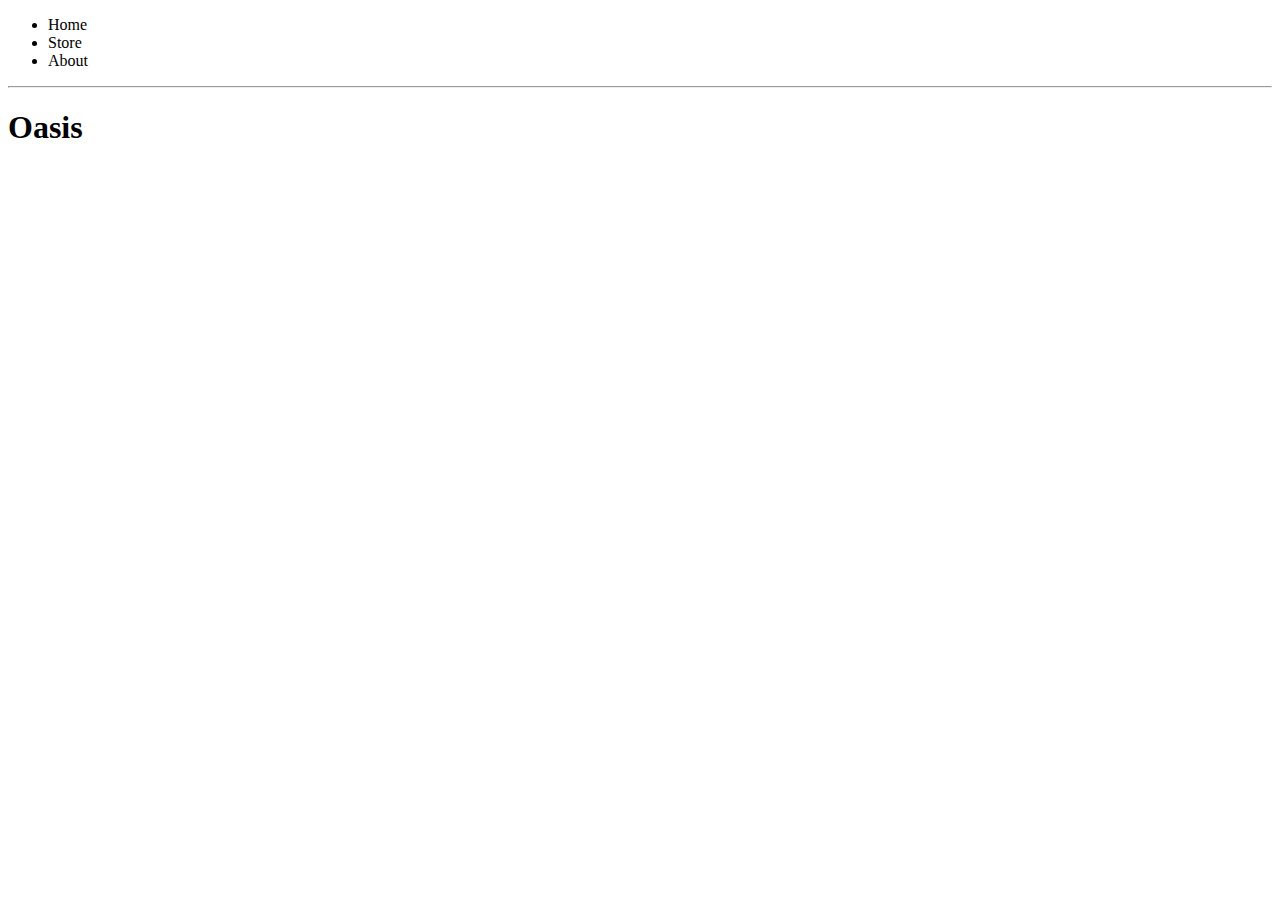
==== about.html @ 6646075c "renamed page" ====
<!DOCTYPE html>
<html lang="en">

    <Head>
        <meta charset="UTF-8">
        <title>Oasis</title>
        <link rel="stylesheet" href="styles.css" />
    </Head>
<body>
    <header>
        <nav>
            <ul>
                <li>Home</li>
                <li>Store</li>
                <li>About</li>
            </ul>
        </nav>
        <hr>
        <h1>Oasis</h1>
    </header>
 </body>
</html>
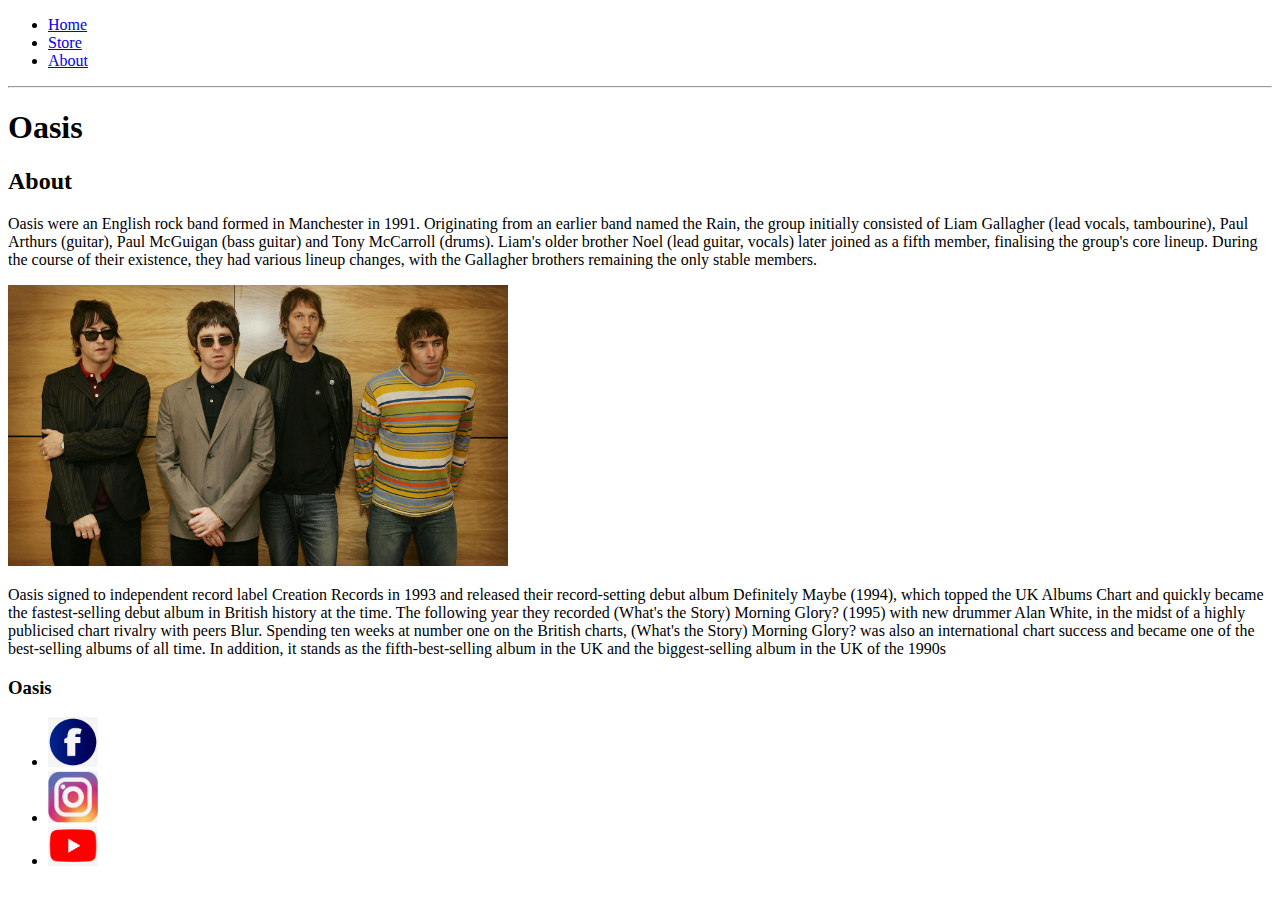
==== commit 0266c4c8: "Completed all HTML" ====
--- a/about.html
+++ b/about.html
@@ -3,20 +3,38 @@
 
     <Head>
         <meta charset="UTF-8">
-        <title>Oasis</title>
+        <title>Oasis | About</title>
         <link rel="stylesheet" href="styles.css" />
     </Head>
 <body>
     <header>
         <nav>
             <ul>
-                <li>Home</li>
-                <li>Store</li>
-                <li>About</li>
+                <li><a href="index.html">Home</a></li>
+                <li><a href="store.html">Store</a></li>
+                <li><a href="about.html">About</a></li>
             </ul>
         </nav>
         <hr>
         <h1>Oasis</h1>
     </header>
+    <section>
+        <h2>About</h2>
+        <p>
+            Oasis were an English rock band formed in Manchester in 1991. Originating from an earlier band named the Rain, the group initially consisted of Liam Gallagher (lead vocals, tambourine), Paul Arthurs (guitar), Paul McGuigan (bass guitar) and Tony McCarroll (drums). Liam's older brother Noel (lead guitar, vocals) later joined as a fifth member, finalising the group's core lineup. During the course of their existence, they had various lineup changes, with the Gallagher brothers remaining the only stable members.
+        </p>
+        <img src="images/skynews-oasis-gallagher_4688279.jpg" width="500" height="auto">
+        <p>
+            Oasis signed to independent record label Creation Records in 1993 and released their record-setting debut album Definitely Maybe (1994), which topped the UK Albums Chart and quickly became the fastest-selling debut album in British history at the time. The following year they recorded (What's the Story) Morning Glory? (1995) with new drummer Alan White, in the midst of a highly publicised chart rivalry with peers Blur. Spending ten weeks at number one on the British charts, (What's the Story) Morning Glory? was also an international chart success and became one of the best-selling albums of all time. In addition, it stands as the fifth-best-selling album in the UK and the biggest-selling album in the UK of the 1990s
+        </p>
+    </section>
+    <footer>
+        <h3>Oasis</h3>
+        <ul>
+            <li><a href="https://en-gb.facebook.com/"><img src="images/fb.png" width="50" height="auto"></li></a>
+            <li><a href="https://www.instagram.com/"><img src="images/instagram.jpeg" width="50" height="auto"></li></a>
+            <li><a href="https://www.youtube.com/"><img src="images/youtube.png" width="50" height="auto"></li></a>
+        </ul>
+    </footer>
  </body>
 </html>--- a/styles.css
+++ b/styles.css
@@ -0,0 +1 @@
+
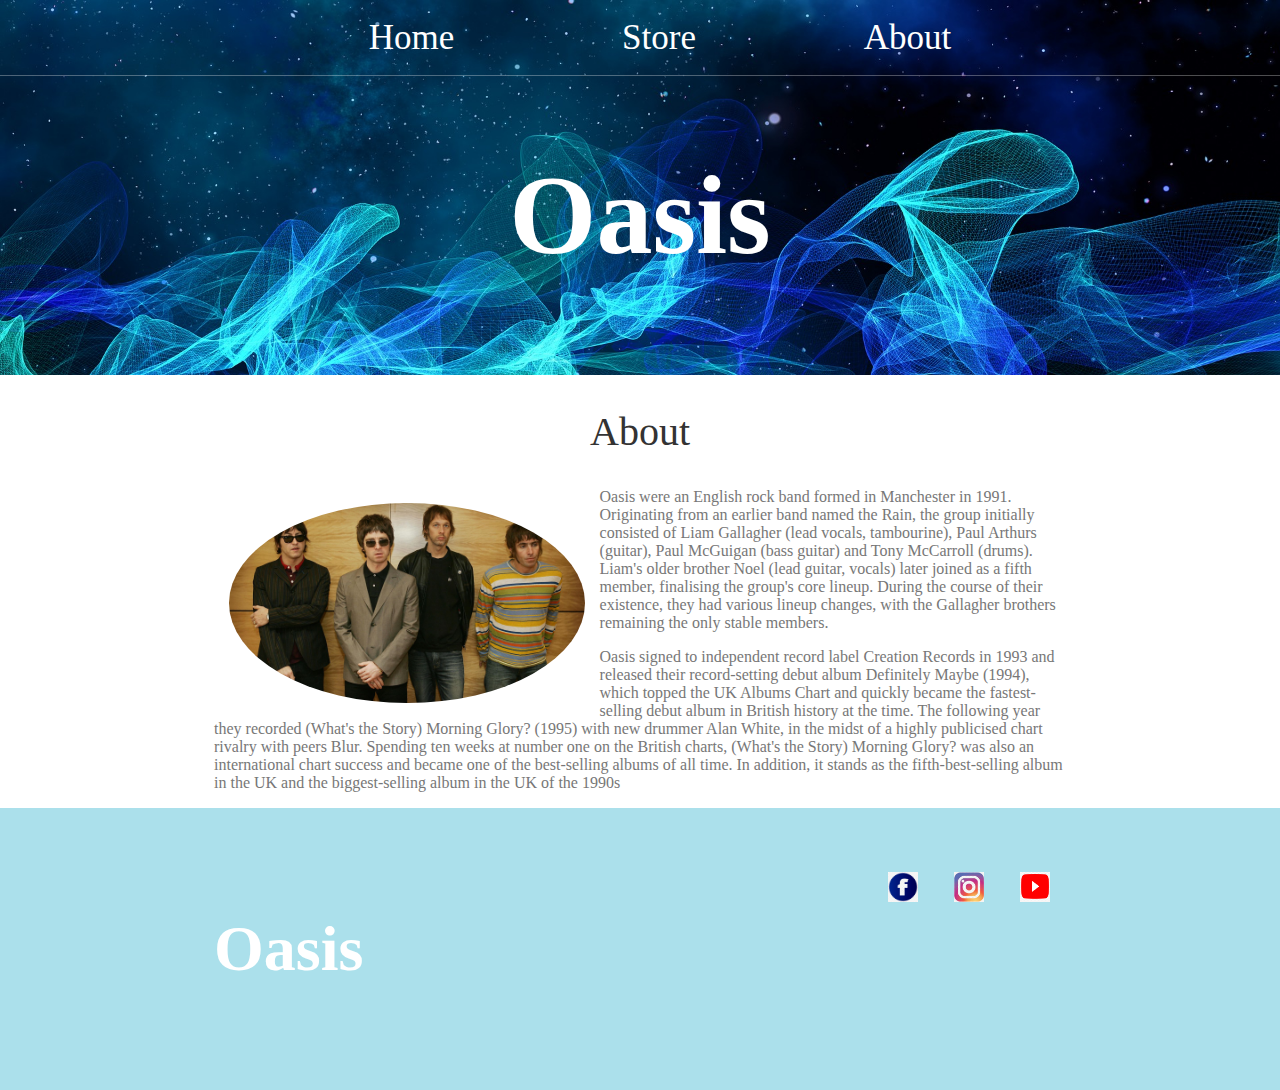
==== commit 5b74fb45: "added styling" ====
--- a/about.html
+++ b/about.html
@@ -7,34 +7,35 @@
         <link rel="stylesheet" href="styles.css" />
     </Head>
 <body>
-    <header>
-        <nav>
+    <header class="main-header">
+        <nav class="nav main-nav">
             <ul>
                 <li><a href="index.html">Home</a></li>
                 <li><a href="store.html">Store</a></li>
                 <li><a href="about.html">About</a></li>
             </ul>
         </nav>
-        <hr>
-        <h1>Oasis</h1>
+        <h1 class="band-name band-name-large">Oasis</h1>
     </header>
-    <section>
-        <h2>About</h2>
+    <section class="content-section container">
+        <h2 class="section-header">About</h2>
+        <img class="about-band-image" src="images/skynews-oasis-gallagher_4688279.jpg" width="500" height="auto">
         <p>
             Oasis were an English rock band formed in Manchester in 1991. Originating from an earlier band named the Rain, the group initially consisted of Liam Gallagher (lead vocals, tambourine), Paul Arthurs (guitar), Paul McGuigan (bass guitar) and Tony McCarroll (drums). Liam's older brother Noel (lead guitar, vocals) later joined as a fifth member, finalising the group's core lineup. During the course of their existence, they had various lineup changes, with the Gallagher brothers remaining the only stable members.
         </p>
-        <img src="images/skynews-oasis-gallagher_4688279.jpg" width="500" height="auto">
         <p>
             Oasis signed to independent record label Creation Records in 1993 and released their record-setting debut album Definitely Maybe (1994), which topped the UK Albums Chart and quickly became the fastest-selling debut album in British history at the time. The following year they recorded (What's the Story) Morning Glory? (1995) with new drummer Alan White, in the midst of a highly publicised chart rivalry with peers Blur. Spending ten weeks at number one on the British charts, (What's the Story) Morning Glory? was also an international chart success and became one of the best-selling albums of all time. In addition, it stands as the fifth-best-selling album in the UK and the biggest-selling album in the UK of the 1990s
         </p>
     </section>
-    <footer>
-        <h3>Oasis</h3>
-        <ul>
+    <footer class="main-footer">
+        <div class="container main-footer-container">
+        <h3 class="band-name">Oasis</h3>
+        <ul class="nav footer-nav">
             <li><a href="https://en-gb.facebook.com/"><img src="images/fb.png" width="50" height="auto"></li></a>
             <li><a href="https://www.instagram.com/"><img src="images/instagram.jpeg" width="50" height="auto"></li></a>
             <li><a href="https://www.youtube.com/"><img src="images/youtube.png" width="50" height="auto"></li></a>
         </ul>
+        </div>
     </footer>
  </body>
 </html>--- a/styles.css
+++ b/styles.css
@@ -1 +1,122 @@
 
+* {
+    box-sizing: border-box;
+    font-family:Cambria, Cochin, Georgia, Times, 'Times New Roman', serif;
+    color: #777;
+}
+
+
+html, body {
+    margin: 0;
+    padding: 0;
+}
+
+
+.nav ul {
+    margin: 0;
+}
+
+.nav li {
+display: inline;
+}
+
+.nav a {
+display: inline-block;
+padding: .5em;
+color: white;
+text-decoration: none;
+}
+
+.main-nav {
+    text-align: center;
+    font-size: 35px;
+    font-weight: 100;
+    border-bottom: 1px solid rgba(255, 255, 255, .3);
+}
+
+.main-nav li {
+    padding: 0 5%;
+}
+
+.nav a:hover {
+    background-color: rgba(255, 255, 255, .3);
+}
+
+
+.main-header{
+
+    background-image: url(images/header-background.jpg);
+    background-size: cover;
+    padding-bottom: 20px;
+
+}
+
+.band-name {
+    text-align: center;
+    margin: o;
+    font-size: 4em;
+    font-family: fantasy;
+    font-weight: bold;
+    color: white;
+}
+
+.band-name-large {
+    font-size: 7em;
+}
+
+
+.content-section {
+    margin: 1em;
+
+}
+
+.container {
+    max-width: 900px;
+    margin: 0 auto;
+    padding: 0 1.5em
+
+}
+
+.section-header {
+    font-family: fantasy;
+    font-weight: normal;
+    color: #333;
+    text-align: center;
+    font-size: 2.5em;
+}
+
+.about-band-image {
+
+    float: left;
+    height: 200px;
+    width: auto;
+    margin: 15px;
+    border-radius: 50%;
+
+}
+
+.main-footer {
+    background-color: #abe0eb;
+    color: white;
+    padding: 2.5em 0;
+}
+
+.main-footer-container {
+    display: flex;
+
+}
+
+.main-footer-container ul {
+    flex-grow: 1;
+    text-align: end;
+    align-items: center;
+}
+
+.footer-nav li {
+    padding: 0 .5em;
+}
+
+.footer-nav img {
+    width: 30px;
+    height: 30px;
+}